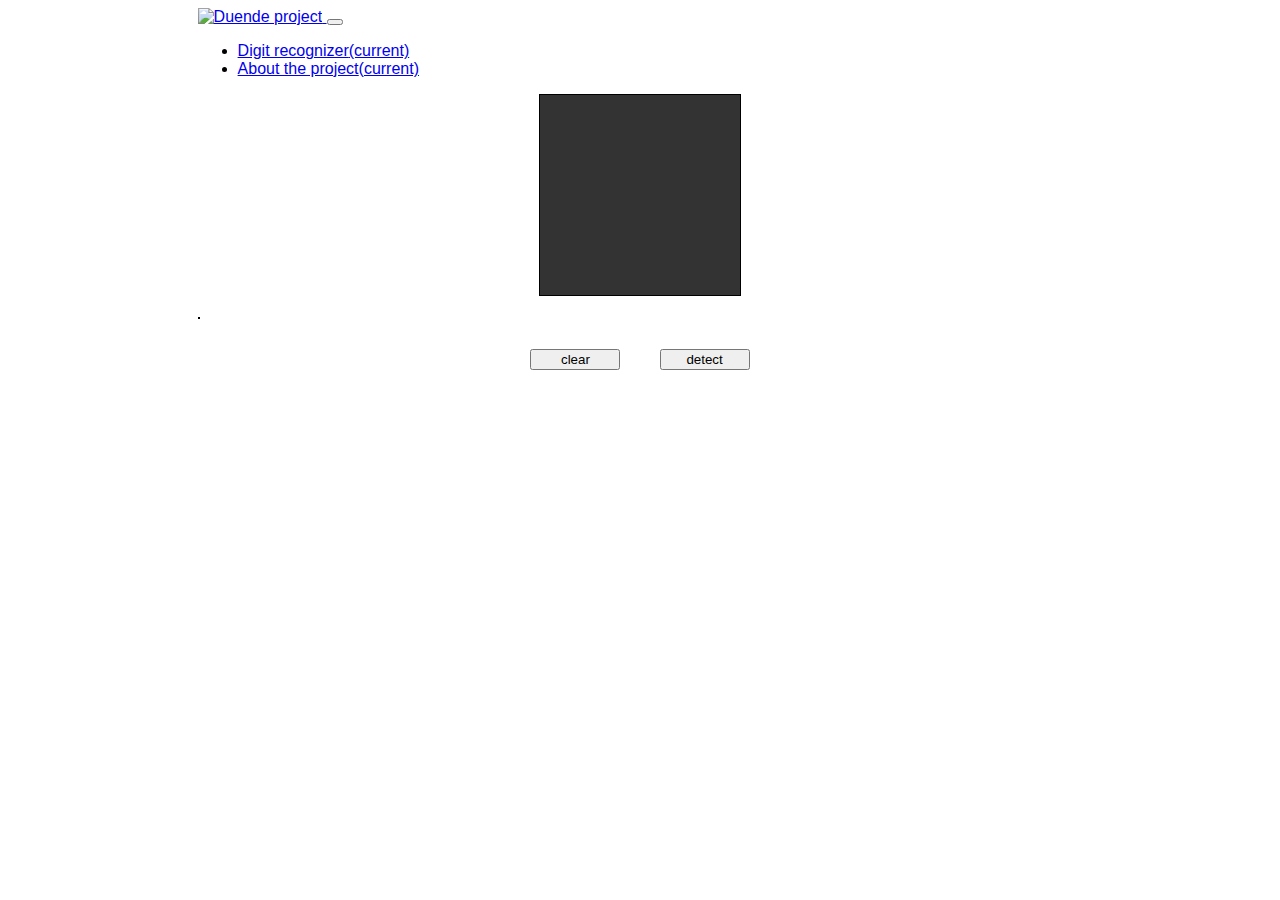
==== templates/index.html @ 3e6d8f02 "Сделал нормальные кнопки" ====
<!doctype html>
<html lang="en">
<head>
    <!-- Required meta tags -->
    <meta charset="utf-8">
    <meta name="viewport" content="width=device-width, initial-scale=1, shrink-to-fit=no">

    <!-- Bootstrap CSS -->
    <link rel="stylesheet" href="https://stackpath.bootstrapcdn.com/bootstrap/4.1.1/css/bootstrap.min.css"
          integrity="sha384-WskhaSGFgHYWDcbwN70/dfYBj47jz9qbsMId/iRN3ewGhXQFZCSftd1LZCfmhktB" crossorigin="anonymous">
    <link rel="stylesheet" href="../static/css/style.css">
    <title>Project Duende</title>
</head>
<body>
<nav class="navbar navbar-fixed-top sticky-top navbar-expand-lg navbar-dark bg-dark">
    <div id="mainframe" class="container-fluid">
        <a href="index.html" class="navbar-brand">
            <img src="../static/logo.svg" alt="Duende project" width="40" height="40">
        </a>
        <button class="navbar-toggler" type="button" data-toggle="collapse" data-target="#navbar1"
                aria-controls="navbar1" aria-expanded="false" aria-label="Toggle navigation">
            <span class="navbar-toggler-icon"></span>
        </button>
        <div class="collapse navbar-collapse" id="navbar1">
            <ul class="navbar-nav mr-auto">
                <li class="nav-item active">
                    <a href="index.html" class="nav-link">Digit recognizer<span class="sr-only">(current)</span></a>
                </li>
                <li class="nav-item">
                    <a href="about.html" class="nav-link">About the project<span class="sr-only">(current)</span></a>
                </li>
            </ul>
        </div>
    </div>
</nav>
<div id="mainframe" class="container-fluid">
    <div class="row">
        <div class="col-md-5 col-sm-6" id="drawpad-handler">
            <div align="center">
                <canvas id="drawpad" width="200px" height="200px"></canvas>
            </div>
        </div>
        <img id="result">
    </div>
    <div class="row">
        <div class="col-md-5 col-sm-6" id="btns-handler">
            <div align="center">
                <button type="button" class="btn btn-danger" onclick="clearCanvas();" id="btn">
                    clear
                </button>
                <button type="button" class="btn btn-primary" onclick="saveImg();" id="btn">
                    detect
                </button>
            </div>
        </div>
    </div>
</div>
<!-- jQuery first, then Popper.js, then Bootstrap JS -->
<script src="https://code.jquery.com/jquery-3.3.1.min.js"
        crossorigin="anonymous"></script>
<script src="https://cdnjs.cloudflare.com/ajax/libs/popper.js/1.14.3/umd/popper.min.js"
        integrity="sha384-ZMP7rVo3mIykV+2+9J3UJ46jBk0WLaUAdn689aCwoqbBJiSnjAK/l8WvCWPIPm49"
        crossorigin="anonymous"></script>
<script src="https://stackpath.bootstrapcdn.com/bootstrap/4.1.1/js/bootstrap.min.js"
        integrity="sha384-smHYKdLADwkXOn1EmN1qk/HfnUcbVRZyYmZ4qpPea6sjB/pTJ0euyQp0Mk8ck+5T"
        crossorigin="anonymous"></script>
<!-- Optional JavaScript -->
<script src="../static/draw.js"></script>
<script src="../static/save.js"></script>
</body>
</html>
---- static/css/style.css ----
* {
    font-family: sans-serif;
}

#mainframe {
    padding-left: 15%;
    padding-right: 15%;
}

#drawpad {
    position: relative;
    border: 1px solid black;
    background: #333333;
    display: block;
}

#drawpad-handler {
    position: relative;
    margin: 1%;
}

#btns-handler {
    position: relative;
    alignment: center;
    margin: 1%;
}

#btn {
    max-width: 90px;
    max-height: 40px;
    min-width: 70px;
    min-height: 12px;
    width: 25%;
    height: 5%;
    margin: 2%;
    text-align: center;
}

#result {
    border: 1px solid black;
    background: #333333;
}
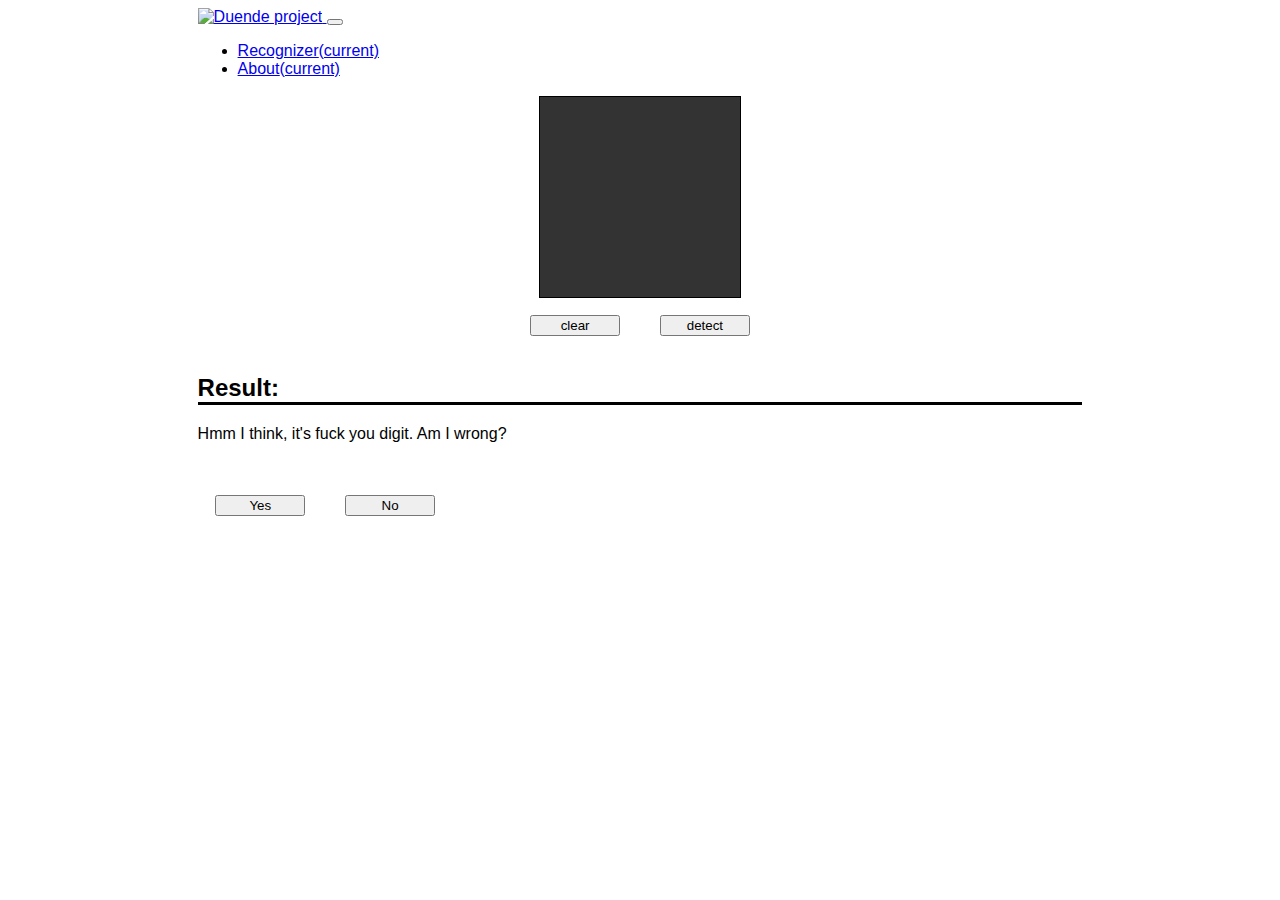
==== commit 813beea8: "Add some changes to frontend" ====
--- a/templates/index.html
+++ b/templates/index.html
@@ -24,26 +24,21 @@
         <div class="collapse navbar-collapse" id="navbar1">
             <ul class="navbar-nav mr-auto">
                 <li class="nav-item active">
-                    <a href="index.html" class="nav-link">Digit recognizer<span class="sr-only">(current)</span></a>
+                    <a href="index.html" class="nav-link">Recognizer<span class="sr-only">(current)</span></a>
                 </li>
                 <li class="nav-item">
-                    <a href="about.html" class="nav-link">About the project<span class="sr-only">(current)</span></a>
+                    <a href="about.html" class="nav-link">About<span class="sr-only">(current)</span></a>
                 </li>
             </ul>
         </div>
     </div>
 </nav>
 <div id="mainframe" class="container-fluid">
-    <div class="row">
-        <div class="col-md-5 col-sm-6" id="drawpad-handler">
+    <div class="row" style="margin-top: 2%">
+        <div class="col-md-5 col-sm-9" id="drawpad-handler">
             <div align="center">
                 <canvas id="drawpad" width="200px" height="200px"></canvas>
             </div>
-        </div>
-        <img id="result">
-    </div>
-    <div class="row">
-        <div class="col-md-5 col-sm-6" id="btns-handler">
             <div align="center">
                 <button type="button" class="btn btn-danger" onclick="clearCanvas();" id="btn">
                     clear
@@ -53,6 +48,27 @@
                 </button>
             </div>
         </div>
+        <div class="col-md-4 col-sm-9" id="result-handler">
+            <div style="alignment: left">
+                <h2 style="border-bottom: solid"><strong>Result:</strong></h2>
+                <div id="text-result">
+                    <p>Hmm I think, it's fuck you digit. Am I wrong?</p>
+                    <img id="result">
+                </div>
+            </div>
+            <div style="alignment: left">
+                <button type="button" class="btn btn-success" id="btn">
+                    Yes
+                </button>
+                <button type="button" class="btn btn-danger" onclick="saveImg();" id="btn">
+                    No
+                </button>
+            </div>
+        </div>
+        <div class="col-md-3 col-sm-9" id="check_answer"
+    </div>
+    <div class="row">
+
     </div>
 </div>
 <!-- jQuery first, then Popper.js, then Bootstrap JS -->
--- a/static/css/style.css
+++ b/static/css/style.css
@@ -7,22 +7,16 @@
     padding-right: 15%;
 }
 
+#drawpad-handler {
+    position: relative;
+    alignment: center;
+}
+
 #drawpad {
     position: relative;
     border: 1px solid black;
     background: #333333;
     display: block;
-}
-
-#drawpad-handler {
-    position: relative;
-    margin: 1%;
-}
-
-#btns-handler {
-    position: relative;
-    alignment: center;
-    margin: 1%;
 }
 
 #btn {
@@ -36,7 +30,11 @@
     text-align: center;
 }
 
-#result {
-    border: 1px solid black;
-    background: #333333;
+#result-handler {
+    position: relative;
+    alignment: center;
 }
+
+#text-result {
+    alignment: left;
+}
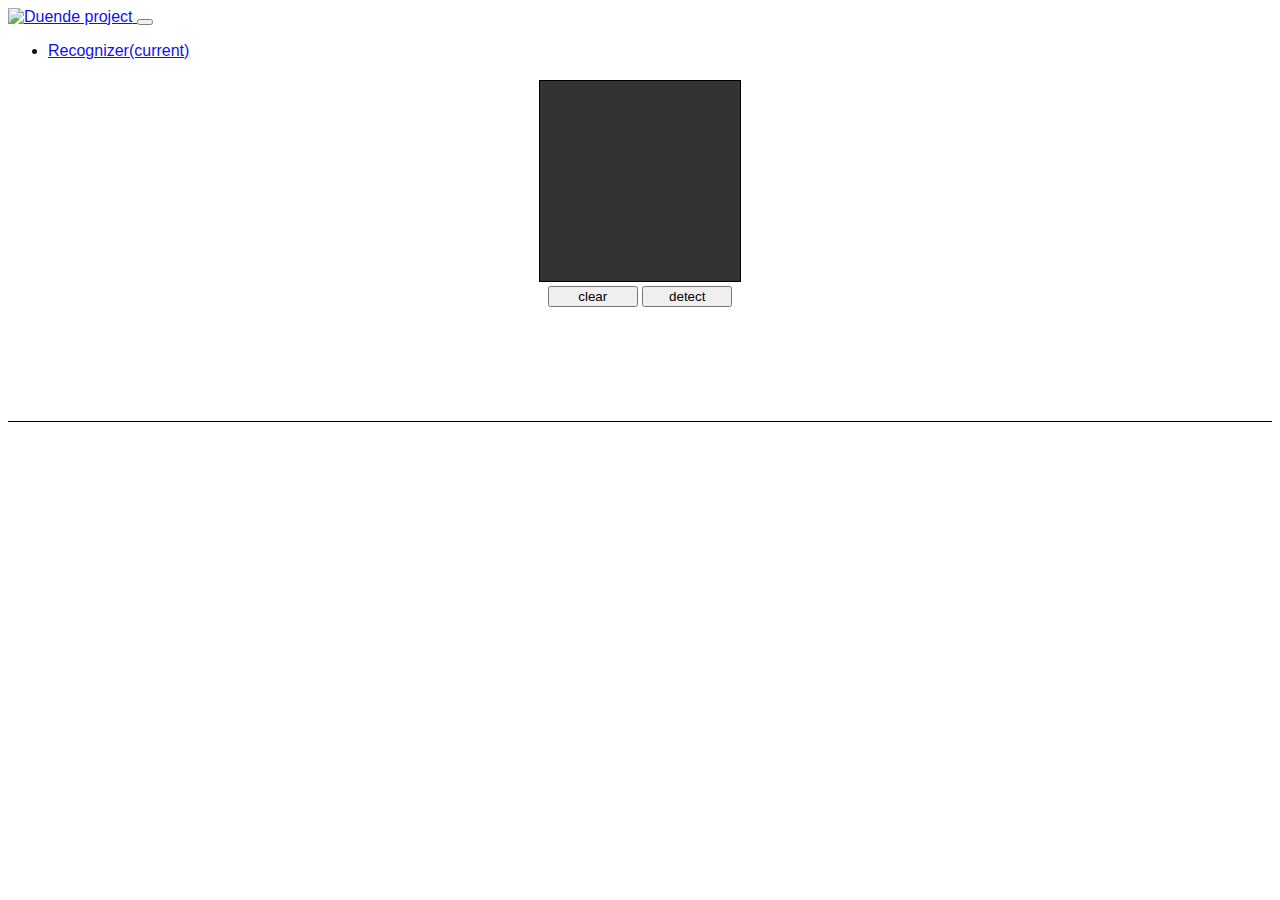
==== commit 449a4442: "Add some changes to frontend" ====
--- a/templates/index.html
+++ b/templates/index.html
@@ -8,12 +8,12 @@
     <!-- Bootstrap CSS -->
     <link rel="stylesheet" href="https://stackpath.bootstrapcdn.com/bootstrap/4.1.1/css/bootstrap.min.css"
           integrity="sha384-WskhaSGFgHYWDcbwN70/dfYBj47jz9qbsMId/iRN3ewGhXQFZCSftd1LZCfmhktB" crossorigin="anonymous">
-    <link rel="stylesheet" href="../static/css/style.css">
+    <link rel="stylesheet" href="../static/style.css">
     <title>Project Duende</title>
 </head>
 <body>
-<nav class="navbar navbar-fixed-top sticky-top navbar-expand-lg navbar-dark bg-dark">
-    <div id="mainframe" class="container-fluid">
+<nav class="navbar navbar-fixed-top sticky-top navbar-expand-lg navbar-dark bg-dark" style="opacity: .93">
+    <div id="mainframe" class="container">
         <a href="index.html" class="navbar-brand">
             <img src="../static/logo.svg" alt="Duende project" width="40" height="40">
         </a>
@@ -26,15 +26,12 @@
                 <li class="nav-item active">
                     <a href="index.html" class="nav-link">Recognizer<span class="sr-only">(current)</span></a>
                 </li>
-                <li class="nav-item">
-                    <a href="about.html" class="nav-link">About<span class="sr-only">(current)</span></a>
-                </li>
             </ul>
         </div>
     </div>
 </nav>
-<div id="mainframe" class="container-fluid">
-    <div class="row" style="margin-top: 2%">
+<div id="mainframe" class="container">
+    <div class="row">
         <div class="col-md-5 col-sm-9" id="drawpad-handler">
             <div align="center">
                 <canvas id="drawpad" width="200px" height="200px"></canvas>
@@ -48,11 +45,11 @@
                 </button>
             </div>
         </div>
-        <div class="col-md-4 col-sm-9" id="result-handler">
+        <div class="col-md-3 col-sm-9" id="result-handler">
             <div style="alignment: left">
                 <h2 style="border-bottom: solid"><strong>Result:</strong></h2>
-                <div id="text-result">
-                    <p>Hmm I think, it's fuck you digit. Am I wrong?</p>
+                <div >
+                    <p id="text-result"></p>
                     <img id="result">
                 </div>
             </div>
@@ -60,15 +57,43 @@
                 <button type="button" class="btn btn-success" id="btn">
                     Yes
                 </button>
-                <button type="button" class="btn btn-danger" onclick="saveImg();" id="btn">
+                <button type="button" class="btn btn-danger" id="btn">
                     No
                 </button>
             </div>
         </div>
-        <div class="col-md-3 col-sm-9" id="check_answer"
-    </div>
-    <div class="row">
-
+        <div class="col-md-4 col-sm-9" id="answer-handler">
+            <div style="alignment: left">
+                <div id="rampage" style="alignment: center; display: none">
+                    <h3>Another number was guessed - the world can sleep peacefully now</h3>
+                </div>
+                <div id="epic-fail" style="alignment: left; display: none   ;">
+                    <h2><strong>Please, choose your digit</strong></h2>
+                    <p>to help us prove that service:</p>
+                    <div align="center">
+                        <div class="radio">
+                            <label class="radio-inline"><input type="radio" name="optradio">1</label>
+                            <label class="radio-inline"><input type="radio" name="optradio">2</label>
+                            <label class="radio-inline"><input type="radio" name="optradio">3</label>
+                        </div>
+                        <div class="radio">
+                            <label class="radio-inline"><input type="radio" name="optradio">4</label>
+                            <label class="radio-inline"><input type="radio" name="optradio">5</label>
+                            <label class="radio-inline"><input type="radio" name="optradio">6</label>
+                        </div>
+                        <div class="radio disabled">
+                            <label class="radio-inline"><input type="radio" name="optradio">7</label>
+                            <label class="radio-inline"><input type="radio" name="optradio">8</label>
+                            <label class="radio-inline"><input type="radio" name="optradio">9</label>
+                        </div>
+                        <div class="radio disabled">
+                            <label class="radio-inline"><input type="radio" name="optradio">0</label>
+                            <label class="radio-inline"><input type="radio" name="optradio">NAN</label>
+                        </div>
+                    </div>
+                </div>
+            </div>
+        </div>
     </div>
 </div>
 <!-- jQuery first, then Popper.js, then Bootstrap JS -->
@@ -82,6 +107,6 @@
         crossorigin="anonymous"></script>
 <!-- Optional JavaScript -->
 <script src="../static/draw.js"></script>
-<script src="../static/save.js"></script>
+<script src="../static/buttons.js"></script>
 </body>
 </html>--- a/static/style.css
+++ b/static/style.css
@@ -0,0 +1,52 @@
+* {
+    font-family: sans-serif;
+}
+
+#mainframe {
+    /*padding-left: 5%;*/
+    /*padding-right: 15%;*/
+    margin-left: auto;
+    margin-right: auto;
+}
+
+#drawpad-handler {
+    margin-top: 20px;
+    border-bottom: 1px solid;
+    position: relative;
+    alignment: center;
+}
+
+#drawpad {
+    position: relative;
+    border: 1px solid black;
+    background: #333333;
+}
+
+#btn {
+    max-width: 90px;
+    max-height: 40px;
+    min-width: 70px;
+    min-height: 12px;
+    width: 10%;
+    height: 5%;
+    margin-bottom: 9%;
+    text-align: center;
+}
+
+#result-handler {
+    visibility: hidden;
+    margin-top: 20px;
+    border-bottom: 1px solid;
+    position: relative;
+    alignment: center;
+}
+
+#text-result {
+    alignment: left;
+}
+
+#answer-handler {
+    visibility: hidden;
+    margin-top: 20px;
+    border-bottom: 1px solid;
+}
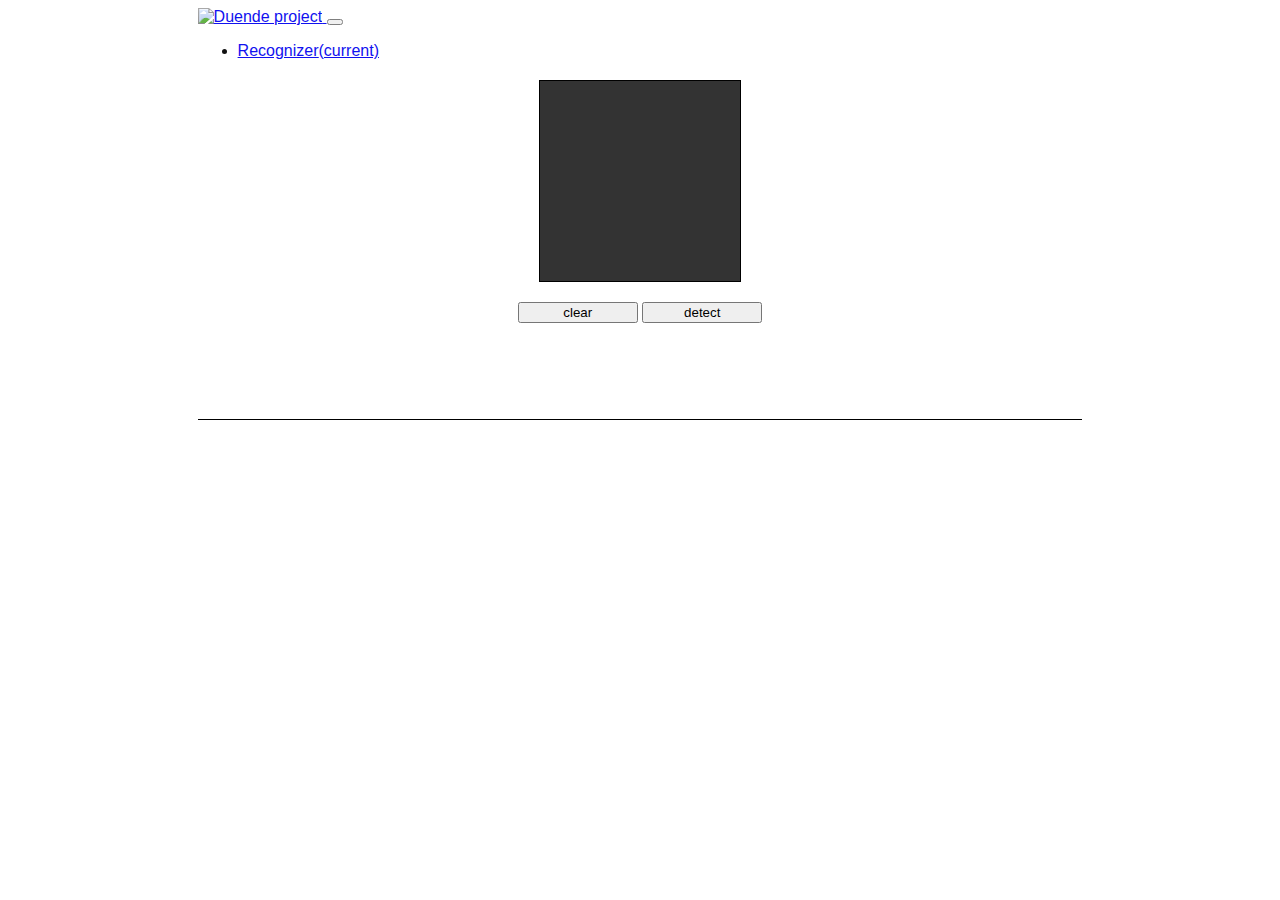
==== commit cf67aa0a: "That's all with frontend" ====
--- a/templates/index.html
+++ b/templates/index.html
@@ -13,7 +13,7 @@
 </head>
 <body>
 <nav class="navbar navbar-fixed-top sticky-top navbar-expand-lg navbar-dark bg-dark" style="opacity: .93">
-    <div id="mainframe" class="container">
+    <div id="mainframe" class="container-fluid">
         <a href="index.html" class="navbar-brand">
             <img src="../static/logo.svg" alt="Duende project" width="40" height="40">
         </a>
@@ -30,44 +30,47 @@
         </div>
     </div>
 </nav>
-<div id="mainframe" class="container">
-    <div class="row">
-        <div class="col-md-5 col-sm-9" id="drawpad-handler">
+<div id="mainframe" class="container-fluid">
+    <div class="row clearfix">
+        <div class="col-md-5 col-sm-5" id="drawpad-handler">
             <div align="center">
                 <canvas id="drawpad" width="200px" height="200px"></canvas>
             </div>
             <div align="center">
-                <button type="button" class="btn btn-danger" onclick="clearCanvas();" id="btn">
-                    clear
-                </button>
-                <button type="button" class="btn btn-primary" onclick="saveImg();" id="btn">
-                    detect
-                </button>
+                <p style="text-align: center">
+                    <button type="button" class="btn btn-danger" onclick="clearCanvas();" id="btn">
+                        clear
+                    </button>
+                    <button type="button" class="btn btn-primary" onclick="saveImg();" id="btn">
+                        detect
+                    </button>
+                </p>
             </div>
         </div>
-        <div class="col-md-3 col-sm-9" id="result-handler">
+        <div class="col-md-3 col-sm-5" id="result-handler">
             <div style="alignment: left">
                 <h2 style="border-bottom: solid"><strong>Result:</strong></h2>
-                <div >
+                <div>
                     <p id="text-result"></p>
-                    <img id="result">
                 </div>
             </div>
             <div style="alignment: left">
-                <button type="button" class="btn btn-success" id="btn">
-                    Yes
-                </button>
-                <button type="button" class="btn btn-danger" id="btn">
-                    No
-                </button>
+                <p style="text-align: center">
+                    <button type="button" class="btn btn-success" onclick="showCorrectPredictionScreen();" id="btn">
+                        Yes
+                    </button>
+                    <button type="button" class="btn btn-danger" onclick="showIncorrectPredictionScreen();" id="btn">
+                        No
+                    </button>
+                </p>
             </div>
         </div>
-        <div class="col-md-4 col-sm-9" id="answer-handler">
+        <div class="col-md-4 col-sm-5" id="answer-handler">
             <div style="alignment: left">
-                <div id="rampage" style="alignment: center; display: none">
-                    <h3>Another number was guessed - the world can sleep peacefully now</h3>
+                <div id="rampage">
+                    <h3 style="text-align: center">Another number was guessed - the world can sleep peacefully now!</h3>
                 </div>
-                <div id="epic-fail" style="alignment: left; display: none   ;">
+                <div id="epic-fail">
                     <h2><strong>Please, choose your digit</strong></h2>
                     <p>to help us prove that service:</p>
                     <div align="center">
@@ -81,16 +84,21 @@
                             <label class="radio-inline"><input type="radio" name="optradio">5</label>
                             <label class="radio-inline"><input type="radio" name="optradio">6</label>
                         </div>
-                        <div class="radio disabled">
+                        <div class="radio">
                             <label class="radio-inline"><input type="radio" name="optradio">7</label>
                             <label class="radio-inline"><input type="radio" name="optradio">8</label>
                             <label class="radio-inline"><input type="radio" name="optradio">9</label>
                         </div>
-                        <div class="radio disabled">
+                        <div class="radio">
                             <label class="radio-inline"><input type="radio" name="optradio">0</label>
                             <label class="radio-inline"><input type="radio" name="optradio">NAN</label>
                         </div>
                     </div>
+                    <p style="text-align: center">
+                        <button type="button" class="btn btn-primary" id="btn-conf">
+                            Confirm
+                        </button>
+                    </p>
                 </div>
             </div>
         </div>
--- a/static/style.css
+++ b/static/style.css
@@ -3,10 +3,8 @@
 }
 
 #mainframe {
-    /*padding-left: 5%;*/
-    /*padding-right: 15%;*/
-    margin-left: auto;
-    margin-right: auto;
+    padding-left: 15%;
+    padding-right: 15%;
 }
 
 #drawpad-handler {
@@ -23,17 +21,23 @@
 }
 
 #btn {
-    max-width: 90px;
+    max-width: 120px;
     max-height: 40px;
     min-width: 70px;
     min-height: 12px;
-    width: 10%;
+    width: 25%;
     height: 5%;
     margin-bottom: 9%;
-    text-align: center;
+}
+
+#btn-conf {
+    width: 120px;
+    height: 5%;
+    margin-bottom: 9%;
 }
 
 #result-handler {
+    display: none;
     visibility: hidden;
     margin-top: 20px;
     border-bottom: 1px solid;
@@ -46,7 +50,22 @@
 }
 
 #answer-handler {
+    display: none;
     visibility: hidden;
     margin-top: 20px;
     border-bottom: 1px solid;
 }
+
+#epic-fail {
+    display: none;
+    visibility: hidden;
+    /*visibility: hidden;*/
+    vertical-align: center;
+}
+
+#rampage {
+    display: none;
+    visibility: hidden;
+    /*visibility: visible;*/
+    alignment: center;
+}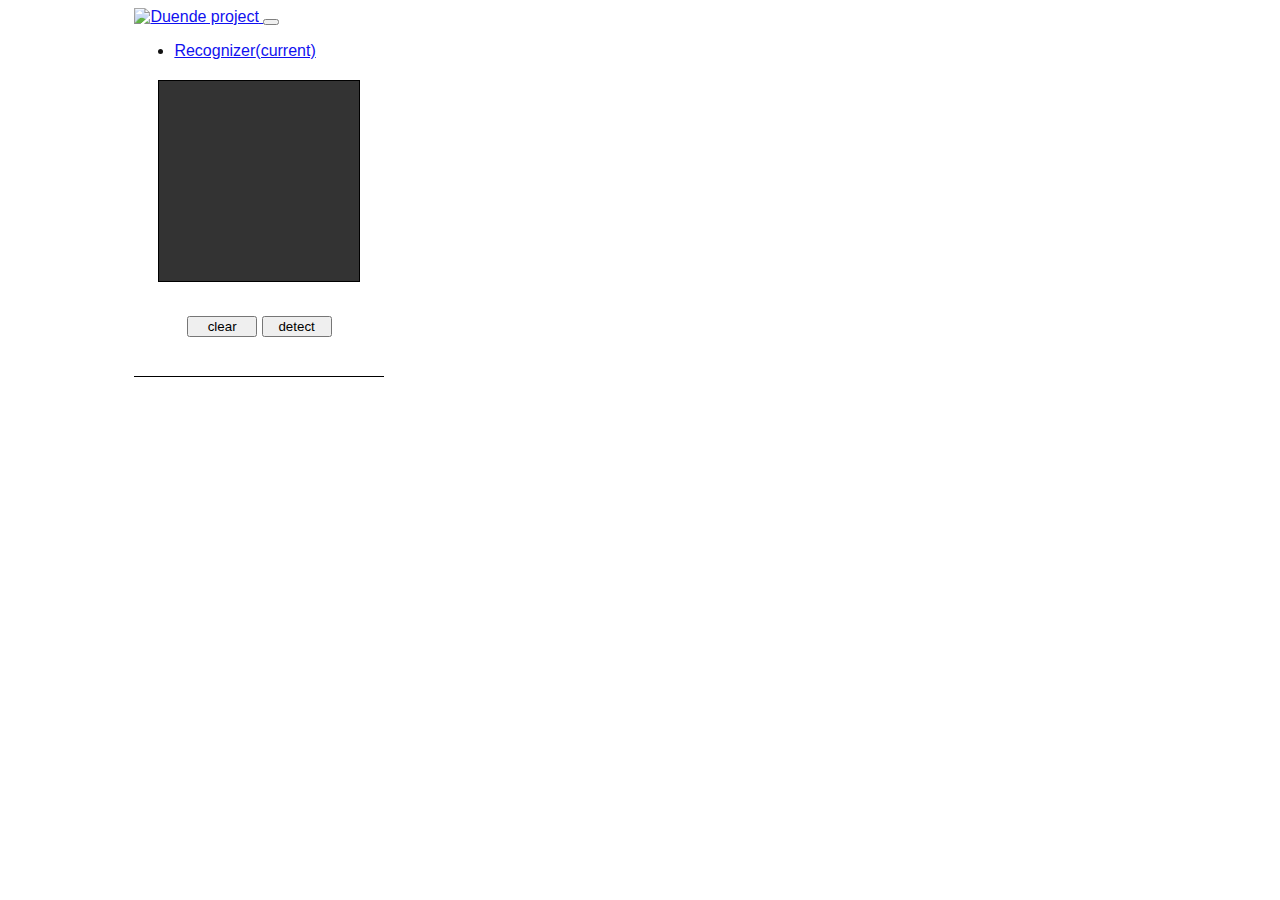
==== commit db15a3b6: "Finally it works. So I start train it" ====
--- a/templates/index.html
+++ b/templates/index.html
@@ -30,36 +30,33 @@
         </div>
     </div>
 </nav>
-<div id="mainframe" class="container-fluid">
+<div id="mainframe" class="container-flex   ">
     <div class="row clearfix">
-        <div class="col-md-5 col-sm-5" id="drawpad-handler">
-            <div align="center">
-                <canvas id="drawpad" width="200px" height="200px"></canvas>
-            </div>
-            <div align="center">
-                <p style="text-align: center">
-                    <button type="button" class="btn btn-danger" onclick="clearCanvas();" id="btn">
-                        clear
-                    </button>
-                    <button type="button" class="btn btn-primary" onclick="saveImg();" id="btn">
-                        detect
-                    </button>
-                </p>
-            </div>
+        <div class="col-md-5 col-sm-5" id="drawpad-handler" align="center">
+            <canvas id="drawpad" width="200px" height="200px"></canvas>
+            <br>
+            <p style="text-align: center">
+                <button type="button" class="btn btn-danger" onclick="clearCanvas();" id="btn">
+                    clear
+                </button>
+                <button type="button" class="btn btn-primary" onclick="saveImg();" id="btn" name="detect">
+                    detect
+                </button>
+            </p>
         </div>
         <div class="col-md-3 col-sm-5" id="result-handler">
             <div style="alignment: left">
-                <h2 style="border-bottom: solid"><strong>Result:</strong></h2>
+                <h2 style="border-bottom: solid"><strong>Detecting result:</strong></h2>
                 <div>
                     <p id="text-result"></p>
                 </div>
             </div>
             <div style="alignment: left">
                 <p style="text-align: center">
-                    <button type="button" class="btn btn-success" onclick="showCorrectPredictionScreen();" id="btn">
+                    <button type="button" class="btn btn-success" onclick="showCorrectPredictionScreen();" id="btn" name="yes_btn">
                         Yes
                     </button>
-                    <button type="button" class="btn btn-danger" onclick="showIncorrectPredictionScreen();" id="btn">
+                    <button type="button" class="btn btn-danger" onclick="showIncorrectPredictionScreen();" id="btn" name="no_btn">
                         No
                     </button>
                 </p>
@@ -73,29 +70,28 @@
                 <div id="epic-fail">
                     <h2><strong>Please, choose your digit</strong></h2>
                     <p>to help us prove that service:</p>
-                    <div align="center">
+                    <div id="digit-board" align="center">
                         <div class="radio">
-                            <label class="radio-inline"><input type="radio" name="optradio">1</label>
-                            <label class="radio-inline"><input type="radio" name="optradio">2</label>
-                            <label class="radio-inline"><input type="radio" name="optradio">3</label>
+                            <label class="radio-inline"><input type="radio" name="optradio" value="1">1</label>
+                            <label class="radio-inline"><input type="radio" name="optradio" value="2">2</label>
+                            <label class="radio-inline"><input type="radio" name="optradio" value="3">3</label>
                         </div>
                         <div class="radio">
-                            <label class="radio-inline"><input type="radio" name="optradio">4</label>
-                            <label class="radio-inline"><input type="radio" name="optradio">5</label>
-                            <label class="radio-inline"><input type="radio" name="optradio">6</label>
+                            <label class="radio-inline"><input type="radio" name="optradio" value="4">4</label>
+                            <label class="radio-inline"><input type="radio" name="optradio" value="5">5</label>
+                            <label class="radio-inline"><input type="radio" name="optradio" value="6">6</label>
                         </div>
                         <div class="radio">
-                            <label class="radio-inline"><input type="radio" name="optradio">7</label>
-                            <label class="radio-inline"><input type="radio" name="optradio">8</label>
-                            <label class="radio-inline"><input type="radio" name="optradio">9</label>
+                            <label class="radio-inline"><input type="radio" name="optradio" value="7">7</label>
+                            <label class="radio-inline"><input type="radio" name="optradio" value="8">8</label>
+                            <label class="radio-inline"><input type="radio" name="optradio" value="9">9</label>
                         </div>
-                        <div class="radio">
-                            <label class="radio-inline"><input type="radio" name="optradio">0</label>
-                            <label class="radio-inline"><input type="radio" name="optradio">NAN</label>
+                        <div class="radio" align="center">
+                            <label class="radio-inline"><input type="radio" name="optradio" value="0">0</label>
                         </div>
                     </div>
                     <p style="text-align: center">
-                        <button type="button" class="btn btn-primary" id="btn-conf">
+                        <button type="button" class="btn btn-primary" id="btn-conf" onclick="train();">
                             Confirm
                         </button>
                     </p>
--- a/static/style.css
+++ b/static/style.css
@@ -3,11 +3,14 @@
 }
 
 #mainframe {
-    padding-left: 15%;
-    padding-right: 15%;
+    padding-left: 5%;
+    padding-right: 5%;
+    margin-left: 5%;
+    margin-right: 5%;
 }
 
 #drawpad-handler {
+    max-width: 250px;
     margin-top: 20px;
     border-bottom: 1px solid;
     position: relative;
@@ -18,6 +21,9 @@
     position: relative;
     border: 1px solid black;
     background: #333333;
+    padding: 0;
+    margin: auto;
+    display: block;
 }
 
 #btn {
@@ -68,4 +74,8 @@
     visibility: hidden;
     /*visibility: visible;*/
     alignment: center;
-}+}
+
+
+
+/*TODO: add style for id digit-keyboard*/